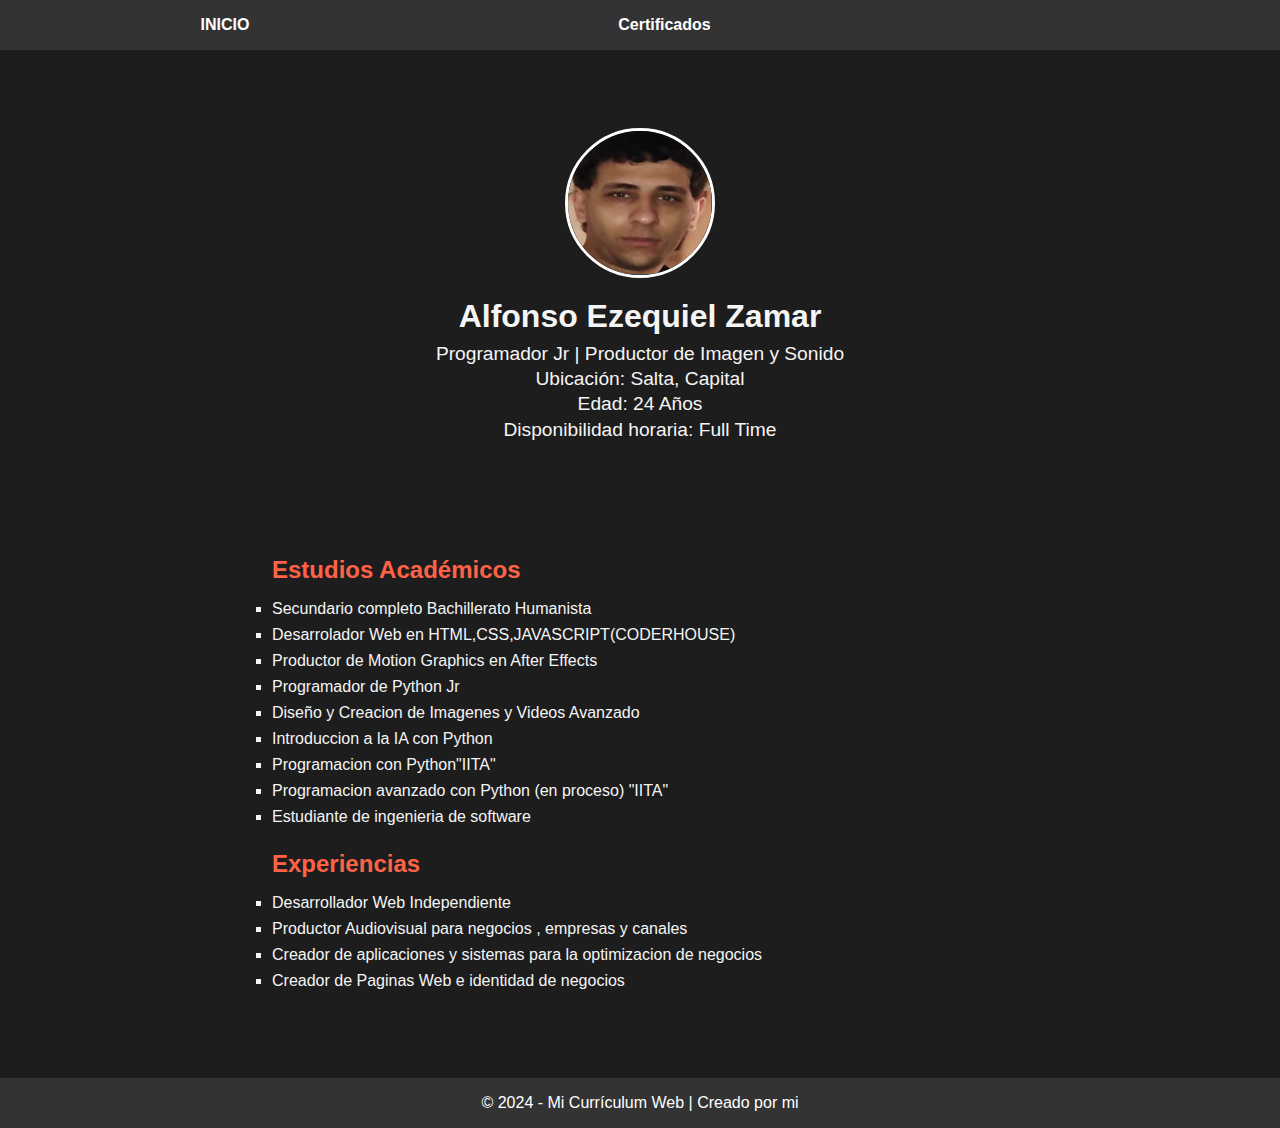
==== index.html @ d8646f56 "Primero" ====
<!DOCTYPE html>
<html lang="es">
<head>
    <meta charset="UTF-8">
    <meta name="viewport" content="width=device-width, initial-scale=1.0">
    <title>Mi Currículum - Inicio</title>
    <link rel="stylesheet" href="styles.css">
    <script src="scripts.js" defer></script>
</head>
<body>
    <!-- Navbar -->
    <nav class="navbar">
        <a href="index.html" class="nav-button">INICIO</a>
        <a href="programacion.html" class="nav-button">Certificados</a>
        <a href="imagen_y_sonido.html" class="nav-button"></a>
    </nav>

    <!-- Sección principal -->
    <header class="hero">
        <div class="profile-picture">
            <img src="foto.png" alt="Foto de perfil">
        </div>
        <div class="info">
            <h1>Alfonso Ezequiel Zamar</h1>
            <p>Programador Jr | Productor de Imagen y Sonido</p>
            <p>Ubicación: Salta, Capital</p>
            <p>Edad: 24 Años</p>
            <p>Disponibilidad horaria: Full Time</p>
        </div>
    </header>

    <!-- Estudios y Experiencia -->
    <section class="content">
        <h2>Estudios Académicos</h2>
        <ul>
            <li>Secundario completo Bachillerato Humanista</li>
            <li>Desarrolador Web en HTML,CSS,JAVASCRIPT(CODERHOUSE)</li>
            <li>Productor de Motion Graphics en After Effects</li>
            <li>Programador de Python Jr</li>
            <li>Diseño y Creacion de Imagenes y Videos Avanzado</li>
            <li>Introduccion a la IA con Python</li>
            <li>Programacion con Python"IITA"</li>
            <li>Programacion avanzado con Python (en proceso) "IITA"</li>
            <li>Estudiante de ingenieria de software</li>
        </ul>

        <h2>Experiencias</h2>
        <ul>
            <li>Desarrollador Web Independiente</li>
            <li>Productor Audiovisual para negocios , empresas y canales</li>
            <li>Creador de aplicaciones y sistemas para la optimizacion de negocios</li>
            <li>Creador de Paginas Web e identidad de negocios</li>
        </ul>
    </section>

    <!-- Footer -->
    <footer>
        <p>© 2024 - Mi Currículum Web | Creado por mi</p>
    </footer>
</body>
</html>
---- styles.css ----
/* Reset de márgenes */
* {
    margin: 0;
    padding: 0;
    box-sizing: border-box;
}

/* Fondo global y tipografía */
body {
    font-family: 'Arial', sans-serif;
    background-color: #1d1d1d;
    color: #f5f5f5;
    text-align: center;
}

/* Navbar */
.navbar {
    display: flex;
    justify-content: space-around;
    align-items: center;
    background-color: #333;
    padding: 1rem;
    position: fixed;
    width: 100%;
    top: 0;
    left: 0;
}

.nav-button {
    text-decoration: none;
    color: white;
    font-weight: bold;
    transition: color 0.3s;
}

.nav-button:hover {
    color: #ff6347;
}

/* Sección principal */
.hero {
    margin-top: 80px;
    padding: 3rem;
}

.profile-picture img {
    width: 150px;
    height: 150px;
    border-radius: 50%;
    border: 3px solid #fff;
    margin-bottom: 1rem;
    animation: fadeIn 2s;
}

.info h1 {
    font-size: 2rem;
    margin-bottom: 0.5rem;
}

.info p {
    font-size: 1.2rem;
    margin-bottom: 0.2rem;
}

/* Sección de contenido */
.content {
    margin-top: 2rem;
    padding: 2rem;
    text-align: left;
    max-width: 800px;
    margin-left: auto;
    margin-right: auto;
}

h2 {
    margin-bottom: 1rem;
    color: #ff6347;
}

ul {
    list-style-type: square;
    margin-bottom: 1.5rem;
}

li {
    margin-bottom: 0.5rem;
}

/* Footer */
footer {
    margin-top: 2rem;
    padding: 1rem;
    background-color: #333;
    color: white;
}

/* Animaciones */
@keyframes fadeIn {
    0% {
        opacity: 0;
    }
    100% {
        opacity: 1;
    }
}

/* Responsive */
@media (max-width: 768px) {
    .hero {
        padding: 1rem;
    }

    .info h1 {
        font-size: 1.5rem;
    }

    .info p {
        font-size: 1rem;
    }

    .profile-picture img {
        width: 120px;
        height: 120px;
    }
}


/* Header de las páginas */
.page-header {
    margin-top: 80px;
    padding: 2rem;
    background-color: #444;
    color: white;
}

.page-header h1 {
    font-size: 2rem;
    margin-bottom: 0.5rem;
}

.page-header p {
    font-size: 1.2rem;
}

/* Galería */
.gallery {
    display: grid;
    grid-template-columns: repeat(auto-fit, minmax(250px, 1fr));
    gap: 1.5rem;
    padding: 2rem;
    max-width: 1200px;
    margin: auto;
}

.gallery-item {
    background-color: #333;
    padding: 1rem;
    border-radius: 8px;
    text-align: center;
    box-shadow: 0 4px 8px rgba(0, 0, 0, 0.1);
    transition: transform 0.3s, box-shadow 0.3s;
}

.gallery-item:hover {
    transform: scale(1.05);
    box-shadow: 0 8px 16px rgba(0, 0, 0, 0.2);
}

.gallery-item img {
    width: 100%;
    border-radius: 8px;
    margin-bottom: 1rem;
}

.gallery-item h2 {
    font-size: 1.5rem;
    margin-bottom: 0.5rem;
    color: #ff6347;
}

.gallery-item p {
    font-size: 1rem;
    color: #ddd;
}

/* Responsive */
@media (max-width: 768px) {
    .gallery {
        grid-template-columns: 1fr;
    }
}
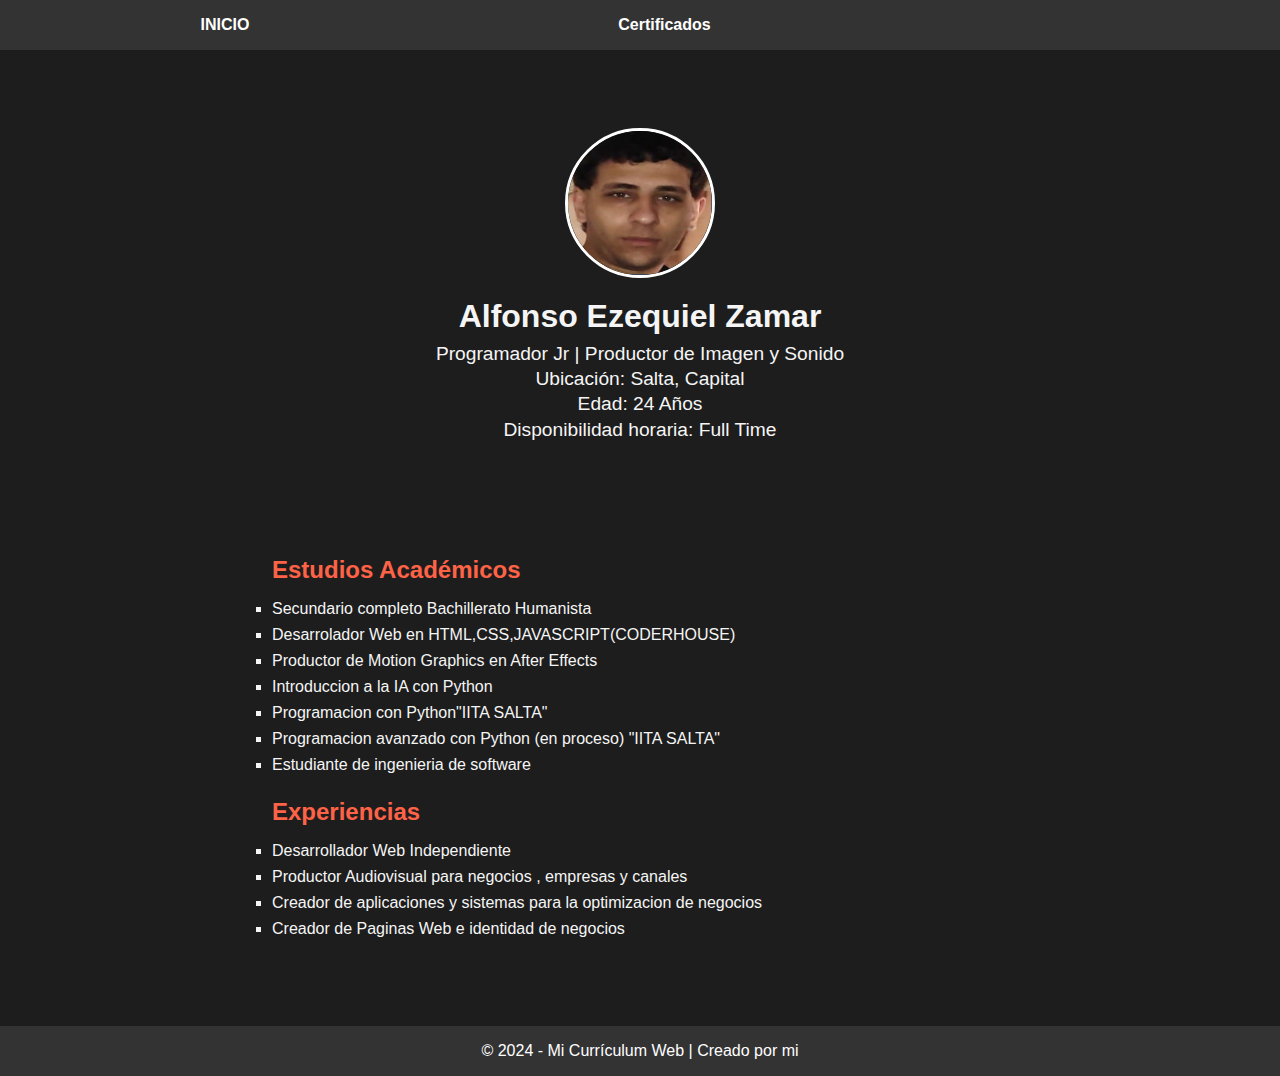
==== commit 6caa9193: "ala" ====
--- a/index.html
+++ b/index.html
@@ -36,11 +36,9 @@
             <li>Secundario completo Bachillerato Humanista</li>
             <li>Desarrolador Web en HTML,CSS,JAVASCRIPT(CODERHOUSE)</li>
             <li>Productor de Motion Graphics en After Effects</li>
-            <li>Programador de Python Jr</li>
-            <li>Diseño y Creacion de Imagenes y Videos Avanzado</li>
             <li>Introduccion a la IA con Python</li>
-            <li>Programacion con Python"IITA"</li>
-            <li>Programacion avanzado con Python (en proceso) "IITA"</li>
+            <li>Programacion con Python"IITA SALTA"</li>
+            <li>Programacion avanzado con Python (en proceso) "IITA SALTA"</li>
             <li>Estudiante de ingenieria de software</li>
         </ul>
 
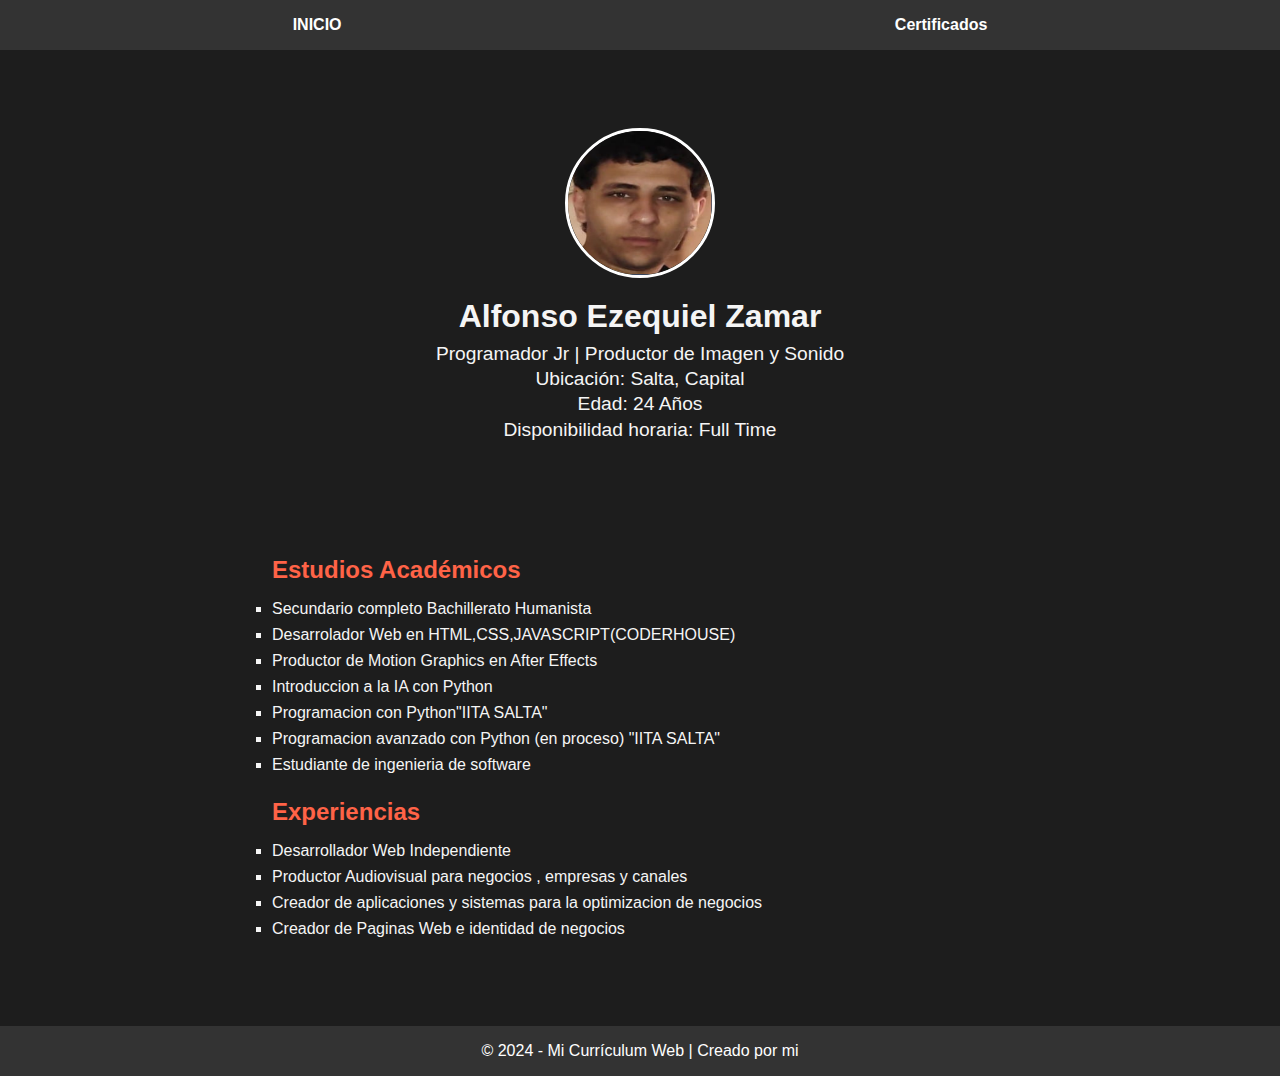
==== commit 4b48ecb0: "xd" ====
--- a/index.html
+++ b/index.html
@@ -12,7 +12,6 @@
     <nav class="navbar">
         <a href="index.html" class="nav-button">INICIO</a>
         <a href="programacion.html" class="nav-button">Certificados</a>
-        <a href="imagen_y_sonido.html" class="nav-button"></a>
     </nav>
 
     <!-- Sección principal -->
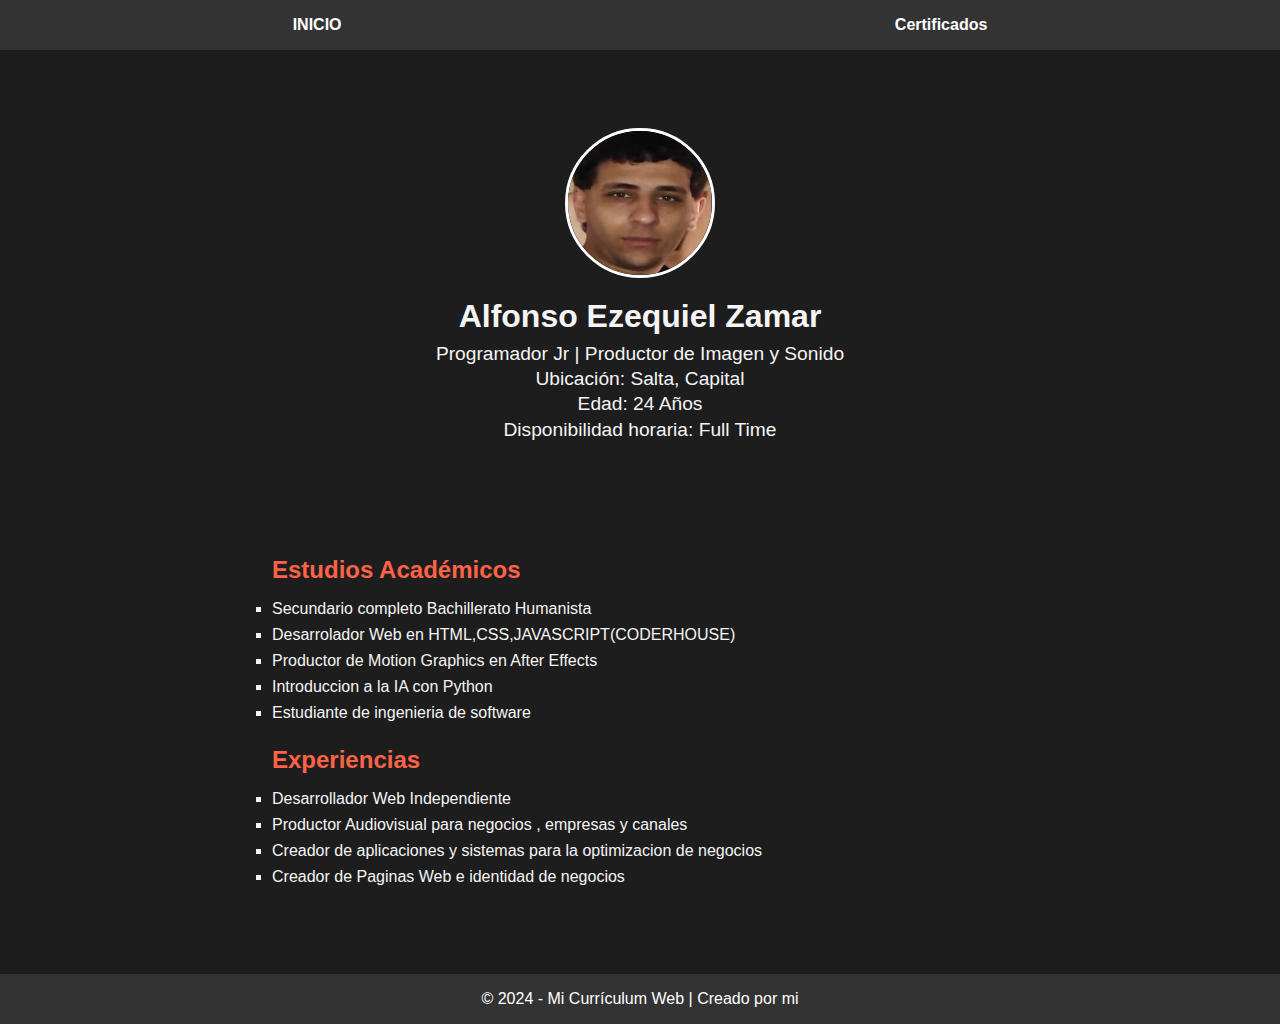
==== commit 5b304989: "Update index.html" ====
--- a/index.html
+++ b/index.html
@@ -36,8 +36,6 @@
             <li>Desarrolador Web en HTML,CSS,JAVASCRIPT(CODERHOUSE)</li>
             <li>Productor de Motion Graphics en After Effects</li>
             <li>Introduccion a la IA con Python</li>
-            <li>Programacion con Python"IITA SALTA"</li>
-            <li>Programacion avanzado con Python (en proceso) "IITA SALTA"</li>
             <li>Estudiante de ingenieria de software</li>
         </ul>
 
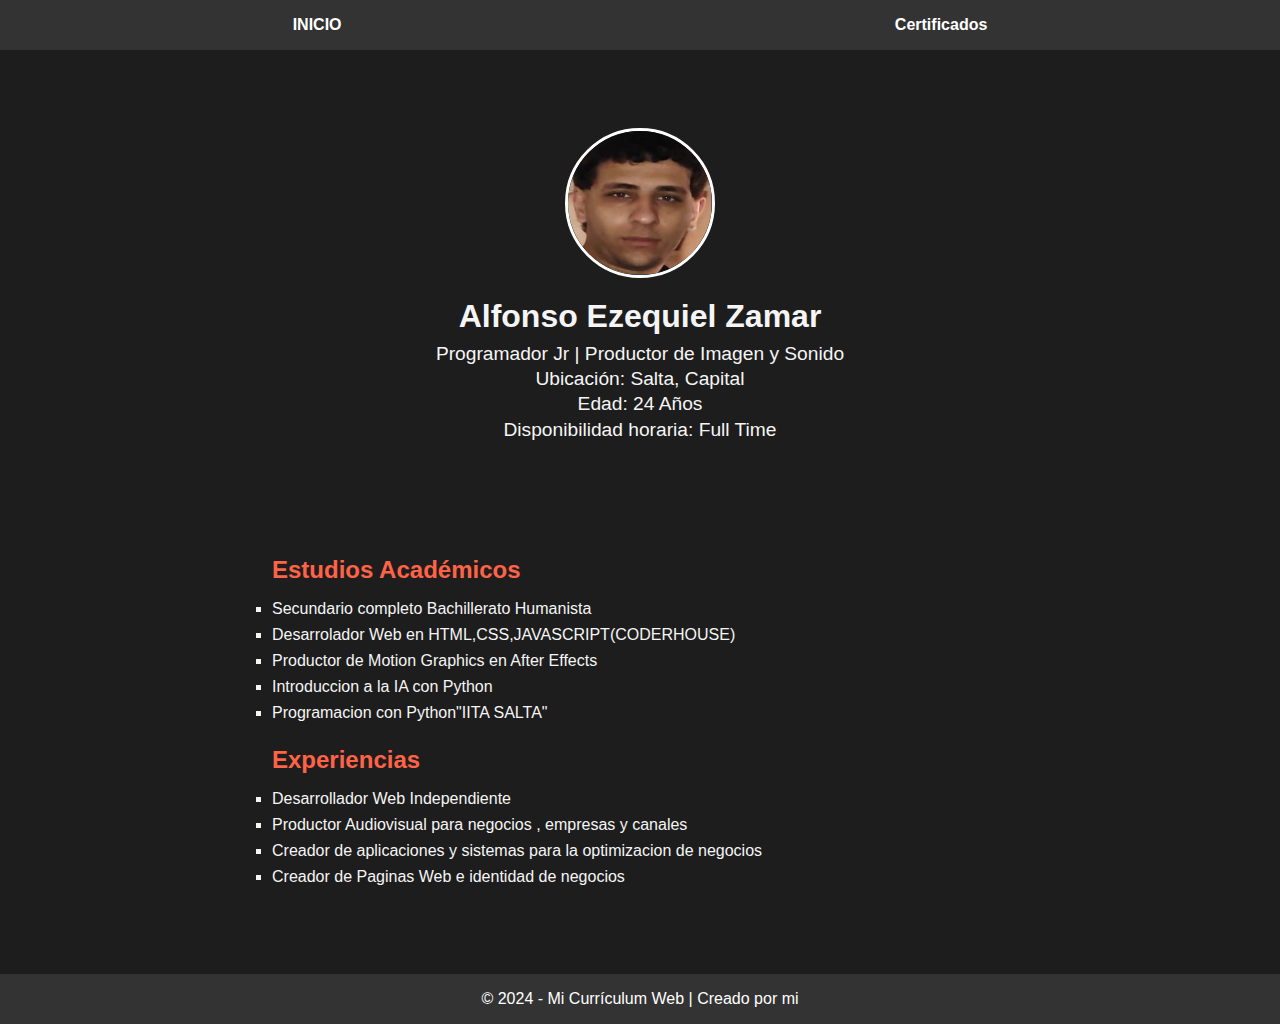
==== commit 60d7bd9b: "asda" ====
--- a/index.html
+++ b/index.html
@@ -36,7 +36,7 @@
             <li>Desarrolador Web en HTML,CSS,JAVASCRIPT(CODERHOUSE)</li>
             <li>Productor de Motion Graphics en After Effects</li>
             <li>Introduccion a la IA con Python</li>
-            <li>Estudiante de ingenieria de software</li>
+            <li>Programacion con Python"IITA SALTA"</li>
         </ul>
 
         <h2>Experiencias</h2>
